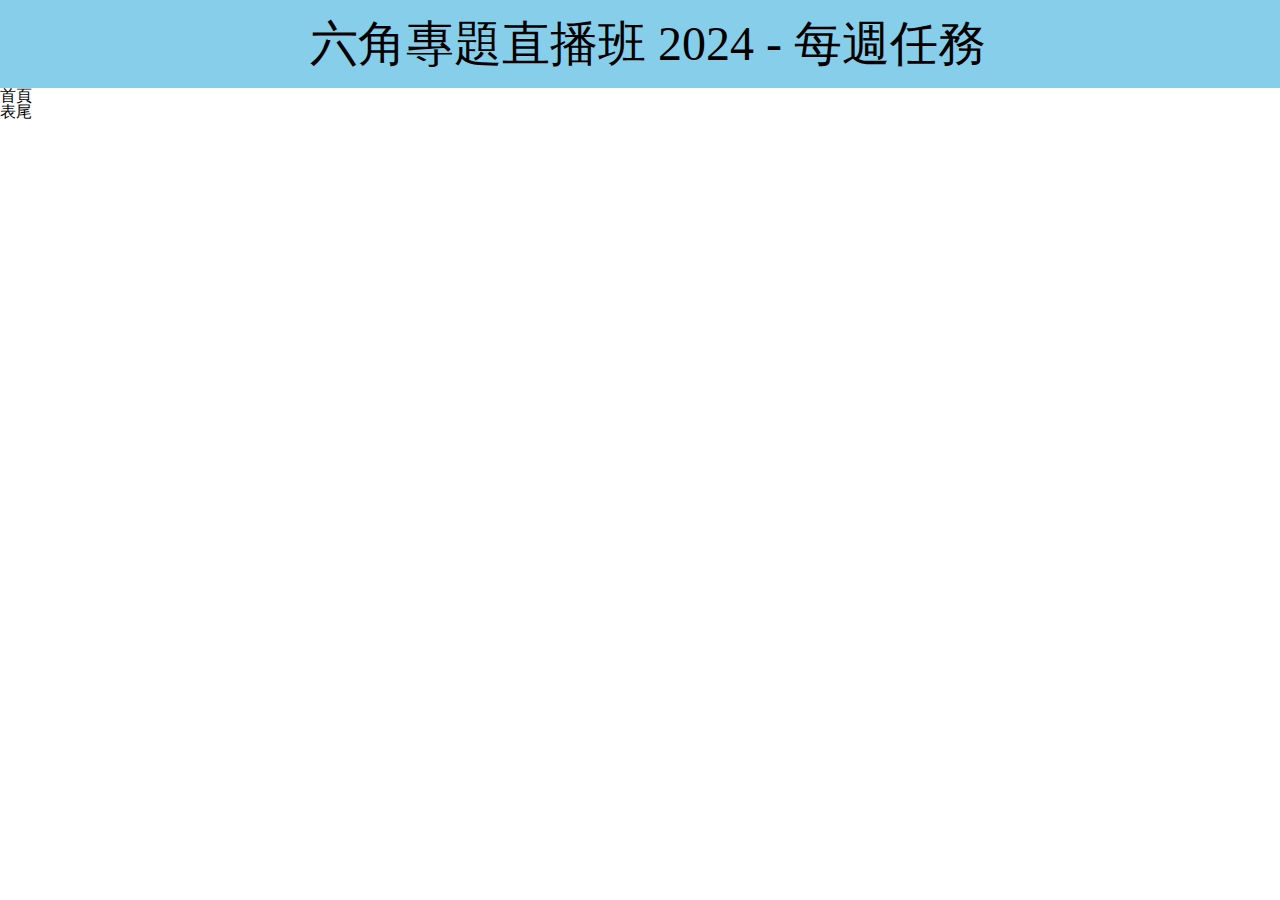
==== index.html @ d983156e "環境初始化" ====
<!DOCTYPE html>
<html lang="en">
<head>
  <meta charset="UTF-8">
  <meta name="viewport" content="width=device-width, initial-scale=1.0">
  <link rel="stylesheet" href="./css/all.css">
  <title>六角專題直播班 2024 - 每週任務</title>
</head>
<body>
  <header class="header-bg">
    <div class="container">
      <h1 class="header-title text-align-center">六角專題直播班 2024 - 每週任務</h1>
    </div>
  </header>
  <section>
    <div class="container">
      首頁
    </div>
  </section>
  <footer>
    <div class="container">
      表尾
    </div>
  </footer>
</body>
</html>
---- css/all.css ----
/* http://meyerweb.com/eric/tools/css/reset/
v2.0 | 20110126
License: none (public domain)
*/

html,
body,
div,
span,
applet,
object,
iframe,
h1,
h2,
h3,
h4,
h5,
h6,
p,
blockquote,
pre,
a,
abbr,
acronym,
address,
big,
cite,
code,
del,
dfn,
em,
img,
ins,
kbd,
q,
s,
samp,
small,
strike,
strong,
sub,
sup,
tt,
var,
b,
u,
i,
center,
dl,
dt,
dd,
ol,
ul,
li,
fieldset,
form,
label,
legend,
table,
caption,
tbody,
tfoot,
thead,
tr,
th,
td,
article,
aside,
canvas,
details,
embed,
figure,
figcaption,
footer,
header,
hgroup,
menu,
nav,
output,
ruby,
section,
summary,
time,
mark,
audio,
video {
  margin: 0;
  padding: 0;
  border: 0;
  font-size: 100%;
  font: inherit;
  vertical-align: baseline;
}

/* HTML5 display-role reset for older browsers */
article,
aside,
details,
figcaption,
figure,
footer,
header,
hgroup,
menu,
nav,
section {
  display: block;
}

body {
  line-height: 1;
}

ol,
ul {
  list-style: none;
}

blockquote,
q {
  quotes: none;
}

blockquote:before,
blockquote:after,
q:before,
q:after {
  content: '';
  content: none;
}

table {
  border-collapse: collapse;
  border-spacing: 0;
}

.container {
  width: 1296px;
  margin: 0 auto;
}

.d-flex {
  display: flex;
}

.justify-content-space-between {
  justify-content: space-between;
}

.justify-content-space-around {
  justify-content: space-around;
}

.text-align-center {
  text-align: center;
}

.header-bg {
  padding: 20px 0;
  background: skyblue;
}

.header-title {
  font-size: 48px;
}
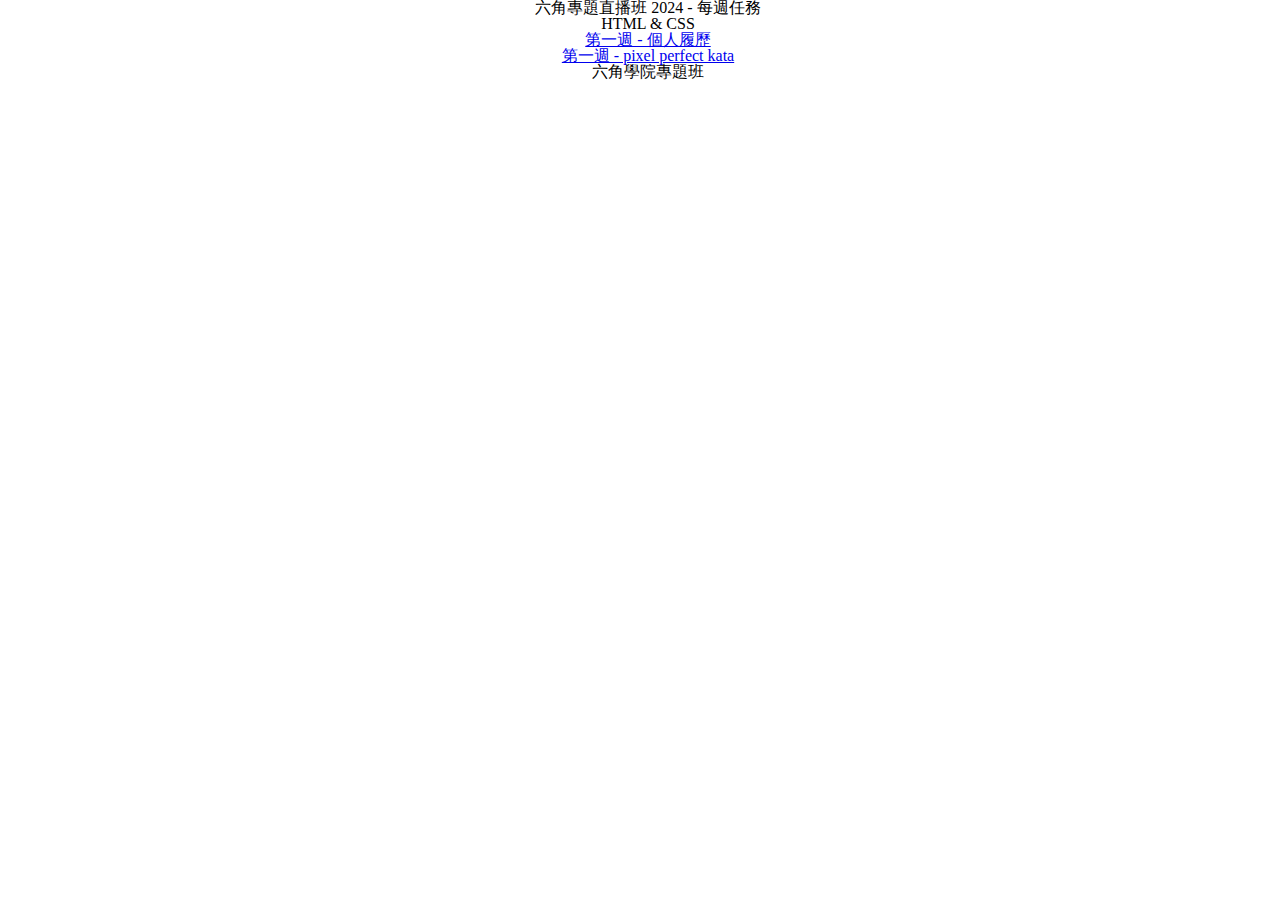
==== commit b234903c: "feat: 新增 第一週任務" ====
--- a/index.html
+++ b/index.html
@@ -7,19 +7,23 @@
   <title>六角專題直播班 2024 - 每週任務</title>
 </head>
 <body>
-  <header class="header-bg">
+  <header class="header">
     <div class="container">
-      <h1 class="header-title text-align-center">六角專題直播班 2024 - 每週任務</h1>
+      <h1 class="h1 text-align-center">六角專題直播班 2024 - 每週任務</h1>
     </div>
   </header>
-  <section>
+  <section class="content pb-4">
     <div class="container">
-      首頁
+      <h2 class="h2 text-align-center pt-4 pb-4">HTML & CSS</h2>
+      <ul class="text-align-center">
+        <li><a href="./week1/resume.html" class="mb-4" target="_blank">第一週 - 個人履歷</a></li>
+        <li><a href="./week1/pixelPerfectKata.html" target="_blank">第一週 - pixel perfect kata</a></li>
+      </ul>
     </div>
   </section>
-  <footer>
+  <footer class="footer">
     <div class="container">
-      表尾
+      <p class="h3 text-align-center">六角學院專題班</p>
     </div>
   </footer>
 </body>
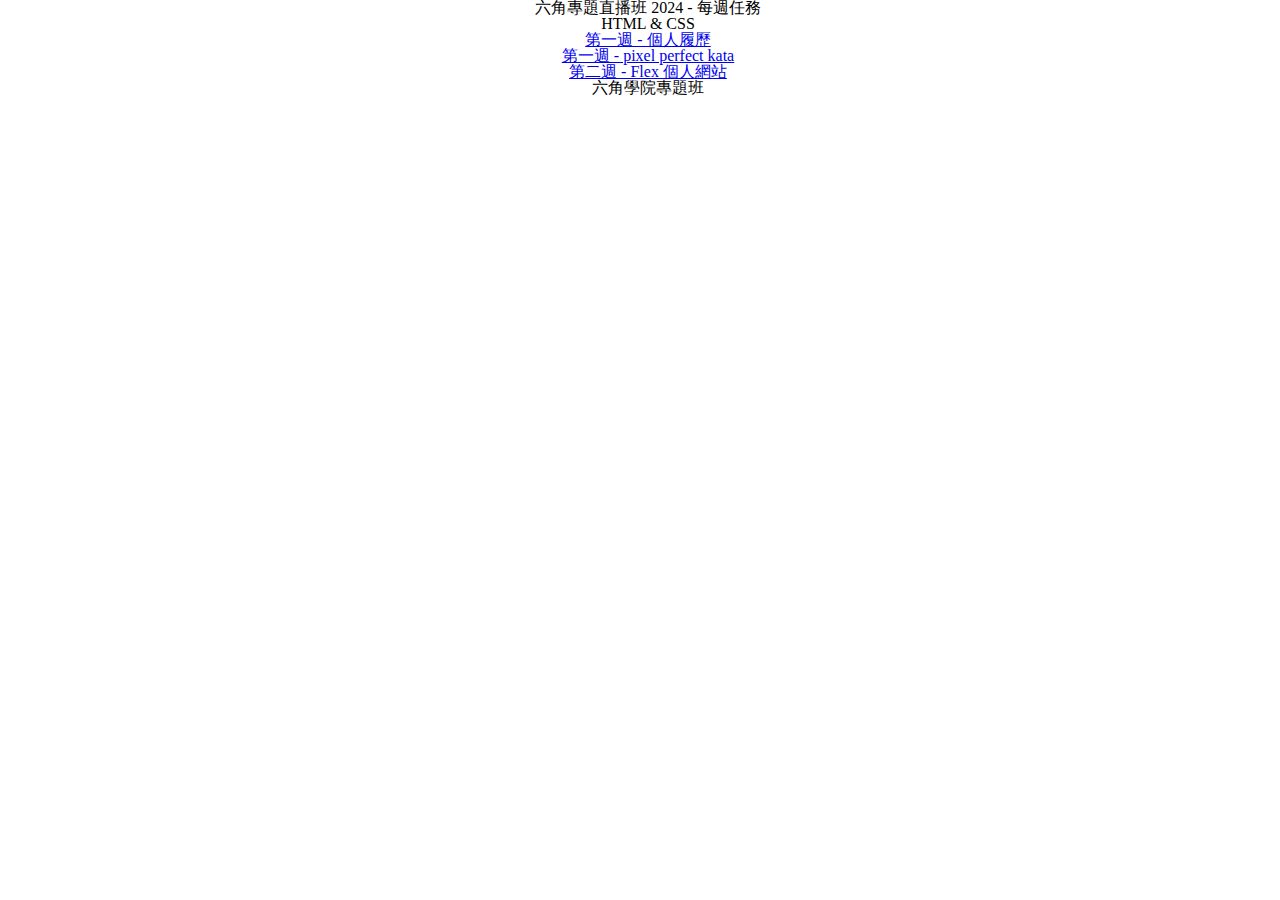
==== commit 276afe53: "feat: 新增 第二週主線任務 - Flex 個人網站" ====
--- a/index.html
+++ b/index.html
@@ -16,8 +16,15 @@
     <div class="container">
       <h2 class="h2 text-align-center pt-4 pb-4">HTML & CSS</h2>
       <ul class="text-align-center">
-        <li><a href="./week1/resume.html" class="mb-4" target="_blank">第一週 - 個人履歷</a></li>
-        <li><a href="./week1/pixelPerfectKata.html" target="_blank">第一週 - pixel perfect kata</a></li>
+        <li>
+          <a href="./week1/resume.html" class="mb-4" target="_blank">第一週 - 個人履歷</a>
+        </li>
+        <li>
+          <a href="./week1/pixelPerfectKata.html" class="mb-4" target="_blank">第一週 - pixel perfect kata</a>
+        </li>
+        <li>
+          <a href="./week2/flexResume.html" target="_blank">第二週 - Flex 個人網站</a>
+        </li>
       </ul>
     </div>
   </section>
